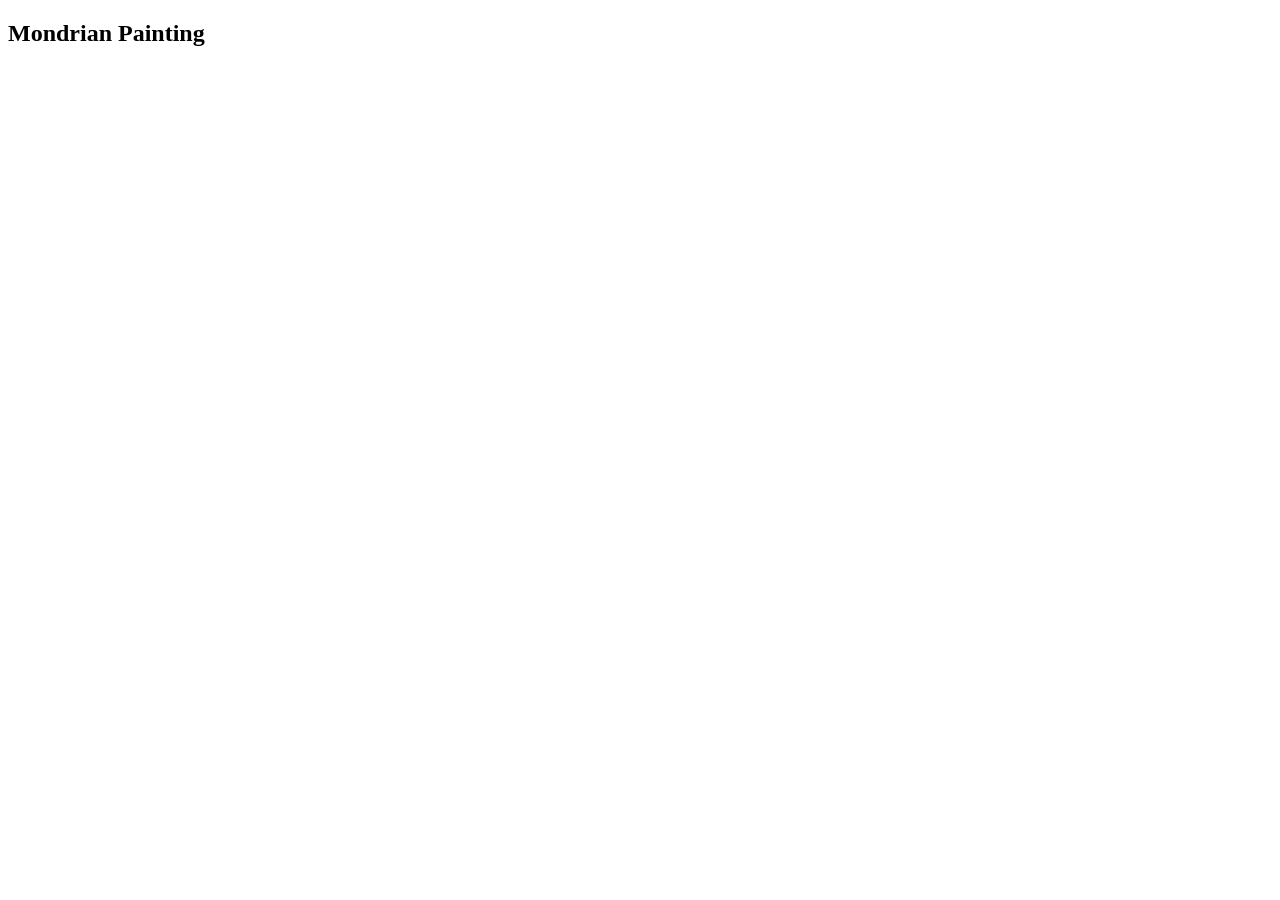
==== index.html @ c9b2a359 "Create index.html" ====
<!DOCTYPE html>
<html lang="en">
<head>
    <meta charset="UTF-8">
    <meta name="viewport" content="width=device-width, initial-scale=1.0">
    <title>Mondrian Grid</title>
    <link rel="stylesheet" href="style.css">
</head>
<body>

<nav>
    <h1>Mondrian Painting</h1>
</nav>

<div class="container">
    <div class="red"></div>
    <div class="white1"></div>
    <div class="yellow"></div>
    <div class="white2"></div>
    <div class="blue"></div>
    <div class="white3"></div>
    <div class="black"></div>
    <div class="white4"></div>
    <div class="white5"></div>
    <div class="white6"></div>
    <div class="white7"></div>
    <div class="white8"></div>
</div>

</body>
</html>
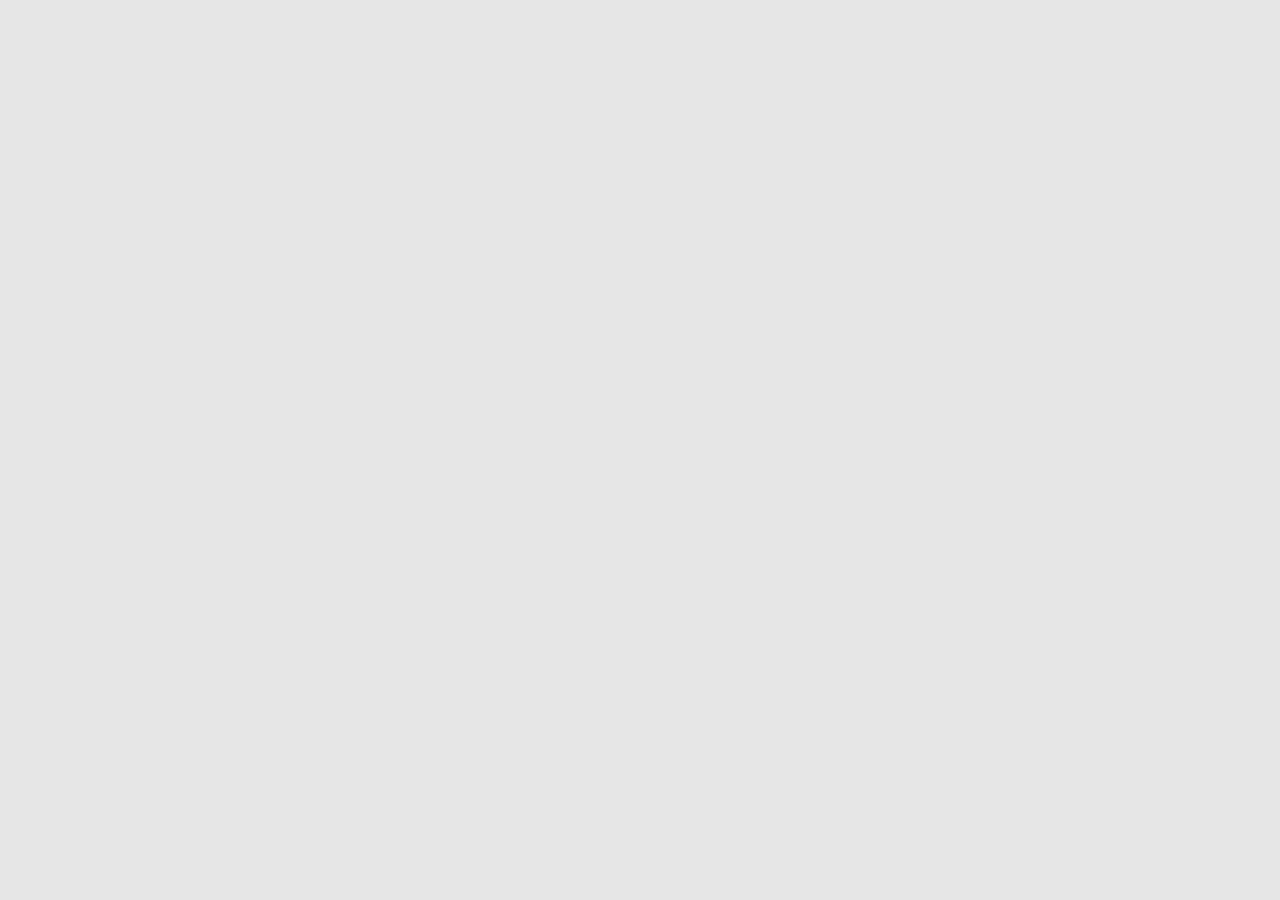
==== commit af5b5f04: "Update index.html" ====
--- a/index.html
+++ b/index.html
@@ -3,28 +3,21 @@
 <head>
     <meta charset="UTF-8">
     <meta name="viewport" content="width=device-width, initial-scale=1.0">
-    <title>Mondrian Grid</title>
+    <title>Mondrian</title>
     <link rel="stylesheet" href="style.css">
 </head>
 <body>
 
-<nav>
-    <h1>Mondrian Painting</h1>
-</nav>
-
-<div class="container">
+<div class="mondrian">
     <div class="red"></div>
     <div class="white1"></div>
-    <div class="yellow"></div>
     <div class="white2"></div>
     <div class="blue"></div>
+    <div class="yellow"></div>
     <div class="white3"></div>
-    <div class="black"></div>
     <div class="white4"></div>
     <div class="white5"></div>
-    <div class="white6"></div>
-    <div class="white7"></div>
-    <div class="white8"></div>
+    <div class="black"></div>
 </div>
 
 </body>
--- a/style.css
+++ b/style.css
@@ -0,0 +1,103 @@
+*{
+    margin:0;
+    padding:0;
+    box-sizing:border-box;
+}
+
+body{
+    background:#e6e6e6;
+    font-family:Arial, Helvetica, sans-serif;
+}
+
+nav{
+    background:#111;
+    color:white;
+    padding:20px;
+    text-align:center;
+    font-size:28px;
+}
+
+.container{
+    width:800px;
+    height:800px;
+    margin:40px auto;
+
+    display:grid;
+
+    grid-template-columns:200px 200px 150px 250px;
+    grid-template-rows:200px 150px 200px 250px;
+
+    gap:10px;
+
+    background:black;
+    padding:10px;
+}
+
+.container div{
+    background:white;
+}
+
+/* Colors */
+
+.red{
+    background:#d40920;
+    grid-column:1/3;
+    grid-row:1/2;
+}
+
+.yellow{
+    background:#f2d600;
+    grid-column:3/4;
+    grid-row:1/2;
+}
+
+.white1{
+    grid-column:4/5;
+    grid-row:1/2;
+}
+
+.white2{
+    grid-column:1/2;
+    grid-row:2/4;
+}
+
+.blue{
+    background:#004592;
+    grid-column:2/4;
+    grid-row:2/4;
+}
+
+.white3{
+    grid-column:4/5;
+    grid-row:2/3;
+}
+
+.black{
+    background:#111;
+    grid-column:4/5;
+    grid-row:3/4;
+}
+
+.white4{
+    grid-column:1/2;
+    grid-row:4/5;
+}
+
+.white5{
+    grid-column:2/3;
+    grid-row:4/5;
+}
+
+.white6{
+    grid-column:3/4;
+    grid-row:4/5;
+}
+
+.white7{
+    grid-column:4/5;
+    grid-row:4/5;
+}
+
+.white8{
+    display:none;
+}
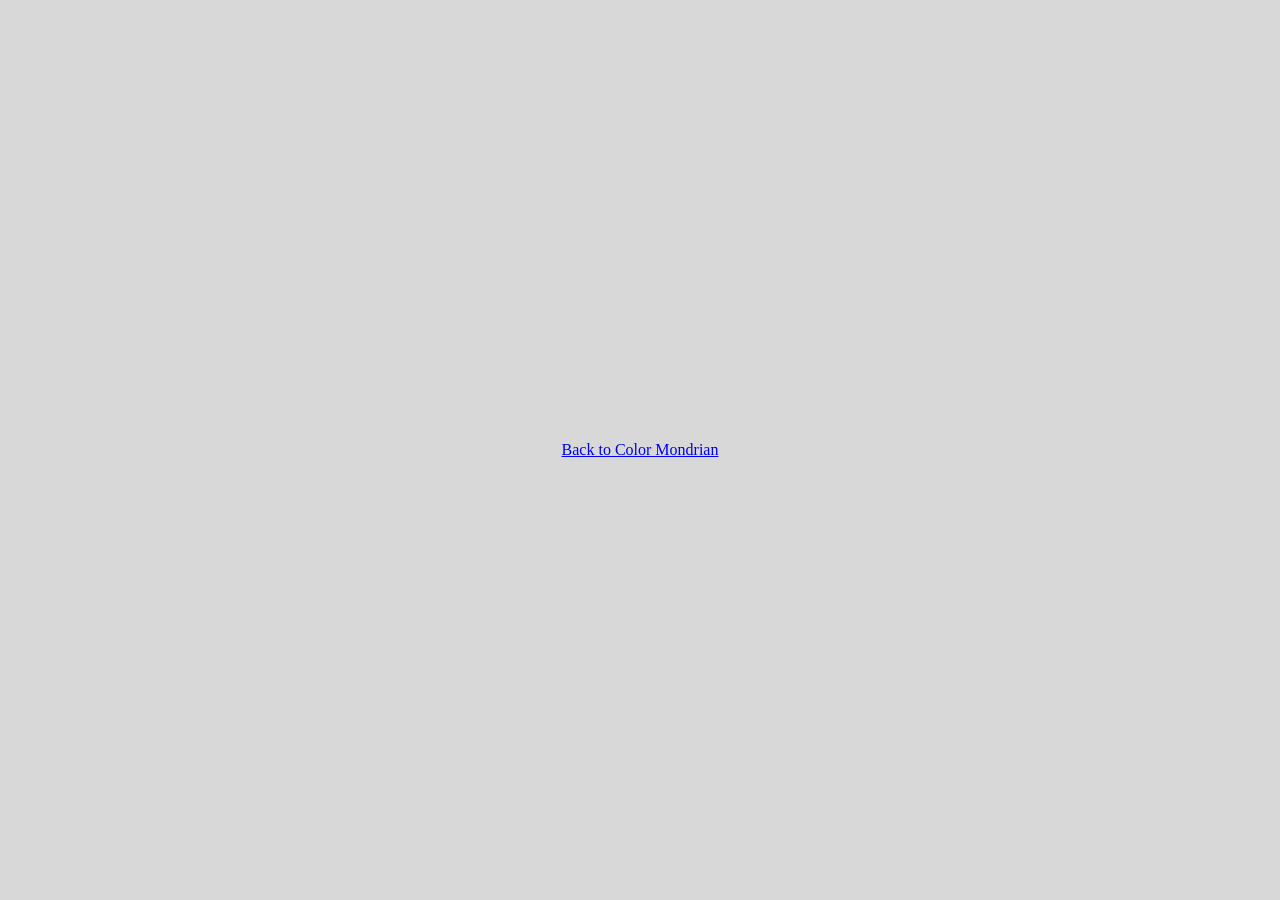
==== commit 495131b5: "Update index.html" ====
--- a/index.html
+++ b/index.html
@@ -3,21 +3,105 @@
 <head>
     <meta charset="UTF-8">
     <meta name="viewport" content="width=device-width, initial-scale=1.0">
-    <title>Mondrian</title>
+    <title>Cat Mondrian</title>
     <link rel="stylesheet" href="style.css">
 </head>
 <body>
 
-<div class="mondrian">
-    <div class="red"></div>
-    <div class="white1"></div>
-    <div class="white2"></div>
-    <div class="blue"></div>
-    <div class="yellow"></div>
-    <div class="white3"></div>
-    <div class="white4"></div>
-    <div class="white5"></div>
-    <div class="black"></div>
+<nav>
+    <a href="index.html">Back to Color Mondrian</a>
+</nav>
+
+<div class="grid-container">
+
+    <div class="grid-item"
+        style="background-image:url('https://images.unsplash.com/photo-1518791841217-8f162f1e1131?auto=format&fit=crop&w=600&h=600');
+        background-size:cover;
+        background-position:center;
+        grid-column:2 / span 3;
+        grid-row:1 / span 3;">
+    </div>
+
+    <div class="grid-item"
+        style="background-image:url('https://images.unsplash.com/photo-1516979187457-637abb4f9356?auto=format&fit=crop&w=600&h=600');
+        background-size:cover;
+        background-position:center;
+        grid-column:5 / span 2;
+        grid-row:1 / span 2;">
+    </div>
+
+    <div class="grid-item"
+        style="background-image:url('https://images.unsplash.com/photo-1574158622682-e40e69881006?auto=format&fit=crop&w=600&h=600');
+        background-size:cover;
+        background-position:center;
+        grid-column:5 / span 2;
+        grid-row:3 / span 3;">
+    </div>
+
+    <div class="grid-item"
+        style="background-image:url('https://images.unsplash.com/photo-1607746882042-944635dfe10e?auto=format&fit=crop&w=600&h=600');
+        background-size:cover;
+        background-position:center;">
+    </div>
+
+    <div class="grid-item"
+        style="background-image:url('https://images.unsplash.com/photo-1543852786-1cf6624b9987?auto=format&fit=crop&w=600&h=600');
+        background-size:cover;
+        background-position:center;
+        grid-column:1 / span 2;
+        grid-row:4 / span 2;">
+    </div>
+
+    <div class="grid-item"
+        style="background-image:url('https://images.unsplash.com/photo-1618826411641-c4697d391b03?auto=format&fit=crop&w=600&h=600');
+        background-size:cover;
+        background-position:center;
+        grid-column:3 / span 2;
+        grid-row:5 / span 2;">
+    </div>
+
+    <div class="grid-item"
+        style="background-image:url('https://images.unsplash.com/photo-1603311908623-f4fd3f3c0d3b?auto=format&fit=crop&w=600&h=600');
+        background-size:cover;
+        background-position:center;">
+    </div>
+
+    <div class="grid-item"
+        style="background-image:url('https://images.unsplash.com/photo-1592194996308-7b43878e84a6?auto=format&fit=crop&w=600&h=600');
+        background-size:cover;
+        background-position:center;
+        grid-column:6;
+        grid-row:6;">
+    </div>
+
+    <div class="grid-item"
+        style="background-image:url('https://images.unsplash.com/photo-1555685812-4b943f1cb0eb?auto=format&fit=crop&w=600&h=600');
+        background-size:cover;
+        background-position:center;">
+    </div>
+
+    <div class="grid-item"
+        style="background-image:url('https://images.unsplash.com/photo-1583337130417-3346a1e7a58b?auto=format&fit=crop&w=600&h=600');
+        background-size:cover;
+        background-position:center;">
+    </div>
+
+    <div class="grid-item"
+        style="background-image:url('https://images.unsplash.com/photo-1619983081563-d4aa1e3cd3f1?auto=format&fit=crop&w=600&h=600');
+        background-size:cover;
+        background-position:center;
+        grid-column:1;
+        grid-row:1;">
+    </div>
+
+    <div class="grid-item"
+        style="background-image:url('https://images.unsplash.com/photo-1519710164239-da123dc03ef4?auto=format&fit=crop&w=600&h=600');
+        background-size:cover;
+        background-position:center;
+        grid-column:6;
+        grid-row:2;">
+    </div>
+
 </div>
 
 </body>
--- a/style.css
+++ b/style.css
@@ -5,27 +5,21 @@
 }
 
 body{
-    background:#e6e6e6;
-    font-family:Arial, Helvetica, sans-serif;
+    background:#d8d8d8;
+    display:flex;
+    justify-content:center;
+    align-items:center;
+    height:100vh;
 }
 
-nav{
-    background:#111;
-    color:white;
-    padding:20px;
-    text-align:center;
-    font-size:28px;
-}
-
-.container{
-    width:800px;
-    height:800px;
-    margin:40px auto;
+.mondrian{
+    width:700px;
+    height:700px;
 
     display:grid;
 
-    grid-template-columns:200px 200px 150px 250px;
-    grid-template-rows:200px 150px 200px 250px;
+    grid-template-columns:220px 170px 110px 170px;
+    grid-template-rows:180px 220px 120px 150px;
 
     gap:10px;
 
@@ -33,71 +27,55 @@
     padding:10px;
 }
 
-.container div{
-    background:white;
+.mondrian div{
+    background:#f5f5f5;
 }
 
-/* Colors */
-
 .red{
-    background:#d40920;
+    background:#d62828;
     grid-column:1/3;
-    grid-row:1/2;
-}
-
-.yellow{
-    background:#f2d600;
-    grid-column:3/4;
-    grid-row:1/2;
+    grid-row:1;
 }
 
 .white1{
-    grid-column:4/5;
-    grid-row:1/2;
+    grid-column:3;
+    grid-row:1;
 }
 
 .white2{
-    grid-column:1/2;
-    grid-row:2/4;
+    grid-column:4;
+    grid-row:1/3;
 }
 
 .blue{
-    background:#004592;
+    background:#0038a8;
     grid-column:2/4;
     grid-row:2/4;
 }
 
+.yellow{
+    background:#f4d000;
+    grid-column:1;
+    grid-row:2;
+}
+
 .white3{
-    grid-column:4/5;
-    grid-row:2/3;
+    grid-column:1;
+    grid-row:3/5;
+}
+
+.white4{
+    grid-column:2;
+    grid-row:4;
+}
+
+.white5{
+    grid-column:3/5;
+    grid-row:4;
 }
 
 .black{
-    background:#111;
-    grid-column:4/5;
-    grid-row:3/4;
+    background:black;
+    grid-column:4;
+    grid-row:3;
 }
-
-.white4{
-    grid-column:1/2;
-    grid-row:4/5;
-}
-
-.white5{
-    grid-column:2/3;
-    grid-row:4/5;
-}
-
-.white6{
-    grid-column:3/4;
-    grid-row:4/5;
-}
-
-.white7{
-    grid-column:4/5;
-    grid-row:4/5;
-}
-
-.white8{
-    display:none;
-}
